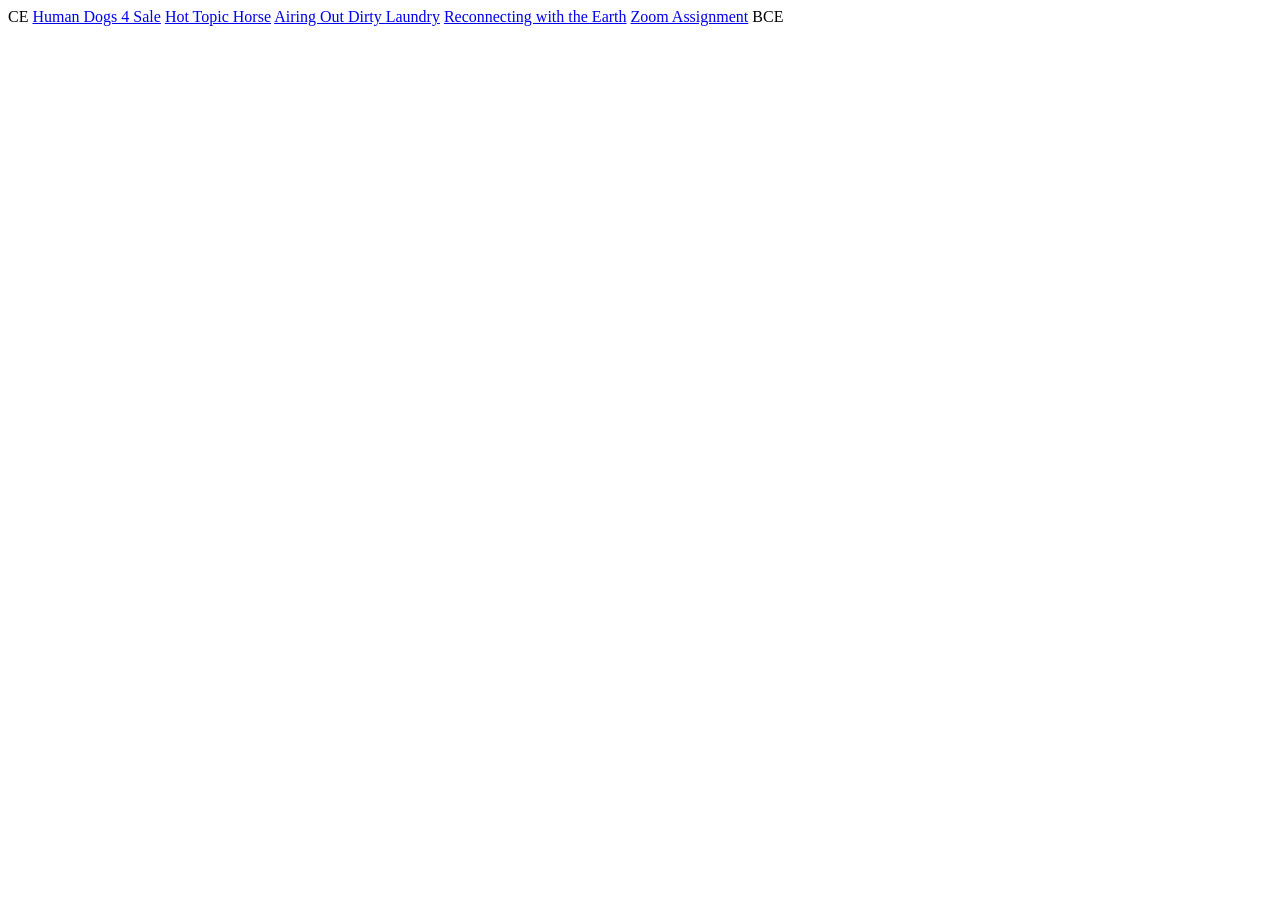
==== html/index.html @ 7fe80193 "made all links to art" ====
<!DOCTYPE html>

CE
<a href="HumanDogsForSale.html">Human Dogs 4 Sale</a>
<a href="HotTopicHorse.html">Hot Topic Horse</a>
<a href="AiringOutDirtyLaundry.html">Airing Out Dirty Laundry</a>
<a href="ReconnectingWithTheEarth.html">Reconnecting with the Earth</a>
<a href="ZoomAssignment.html">Zoom Assignment</a>
BCE

</html>
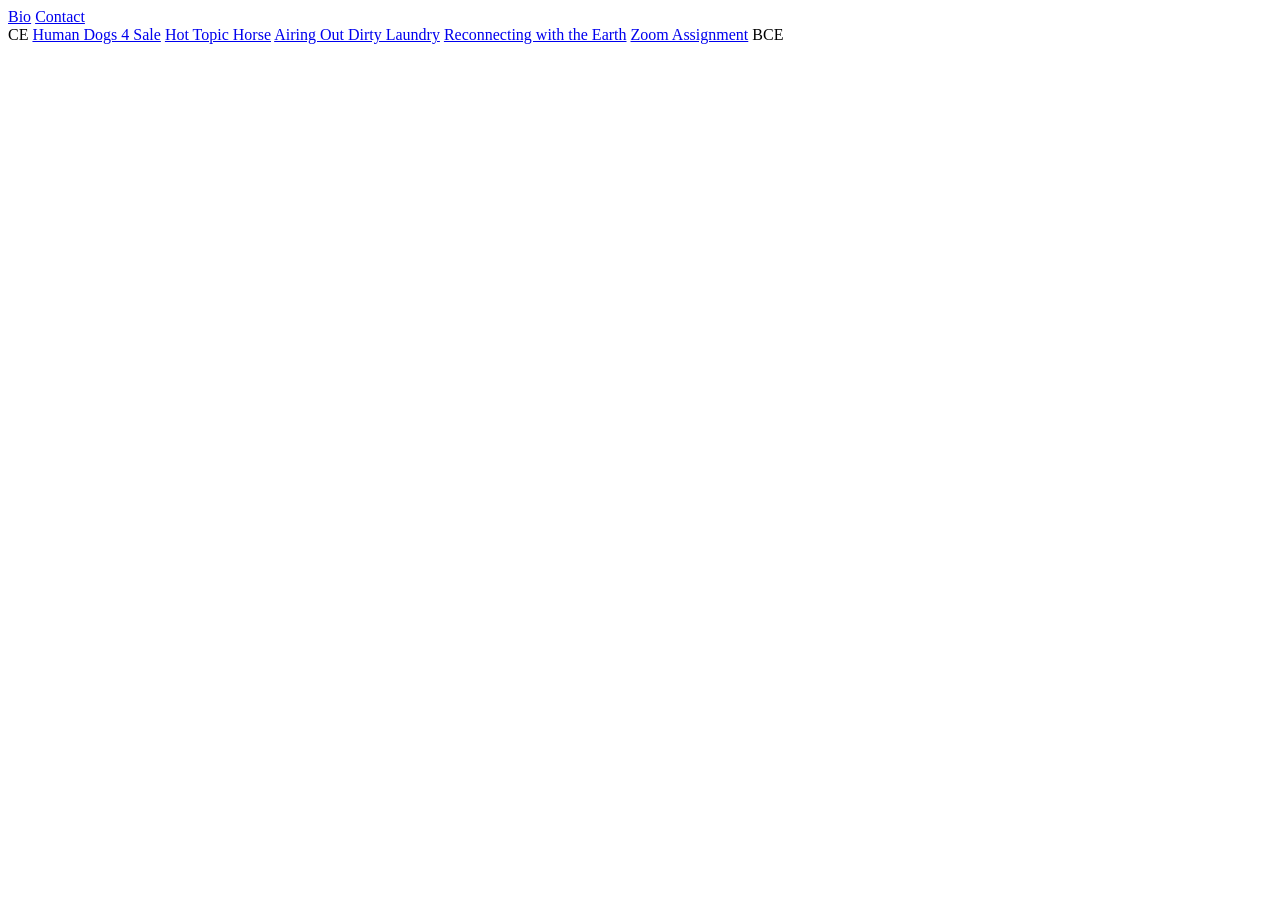
==== commit ac1a26e1: "i have no idea what i am doing" ====
--- a/html/index.html
+++ b/html/index.html
@@ -1,5 +1,8 @@
 <!DOCTYPE html>
-
+<div class="topnav">
+    <a href="#Bio.html">Bio</a>
+    <a href="Contact.html">Contact</a>
+  </div> 
 CE
 <a href="HumanDogsForSale.html">Human Dogs 4 Sale</a>
 <a href="HotTopicHorse.html">Hot Topic Horse</a>
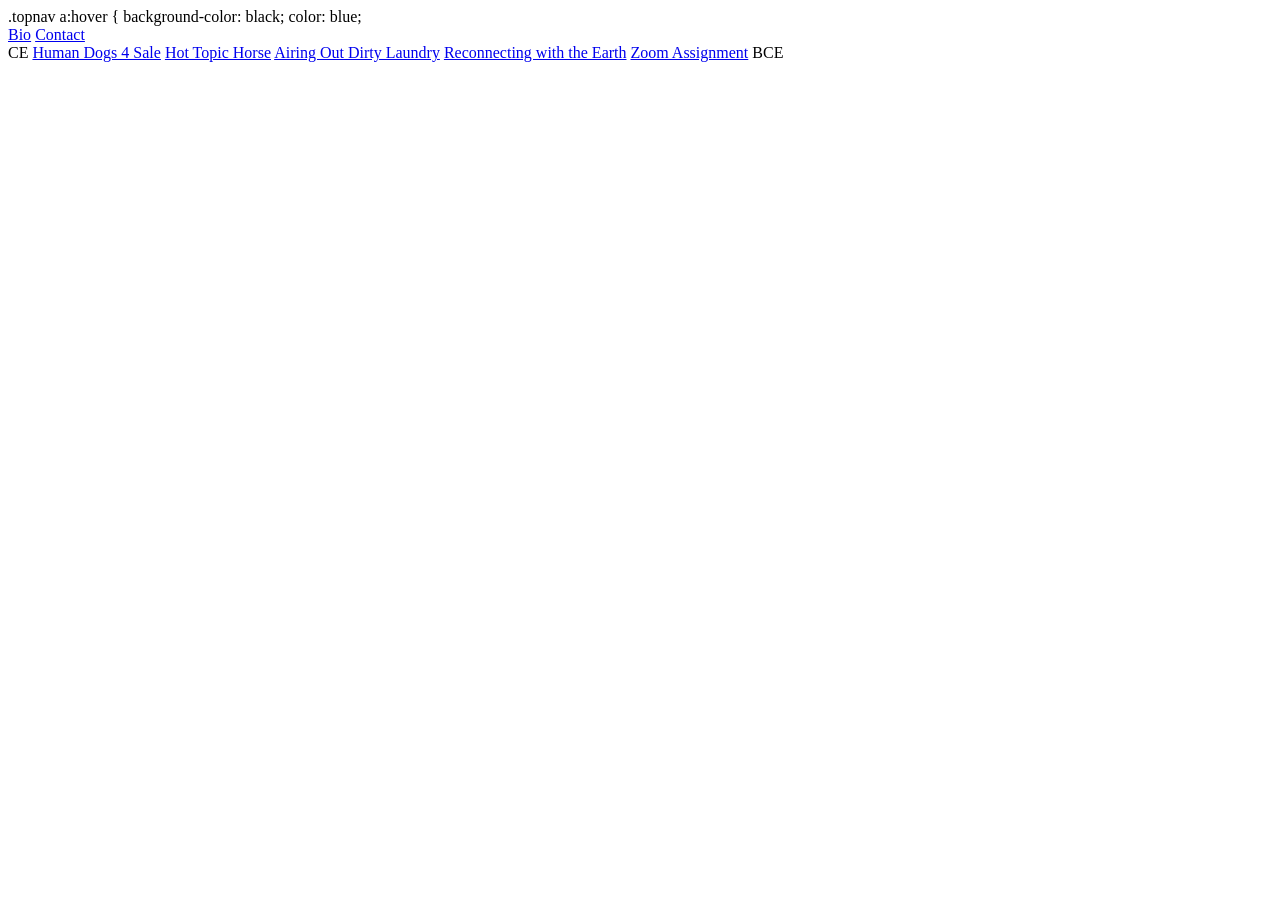
==== commit 90d2a7ee: "change color when hover?" ====
--- a/html/index.html
+++ b/html/index.html
@@ -1,4 +1,7 @@
 <!DOCTYPE html>
+.topnav a:hover {
+    background-color: black;
+    color: blue;
 <div class="topnav">
     <a href="#Bio.html">Bio</a>
     <a href="Contact.html">Contact</a>
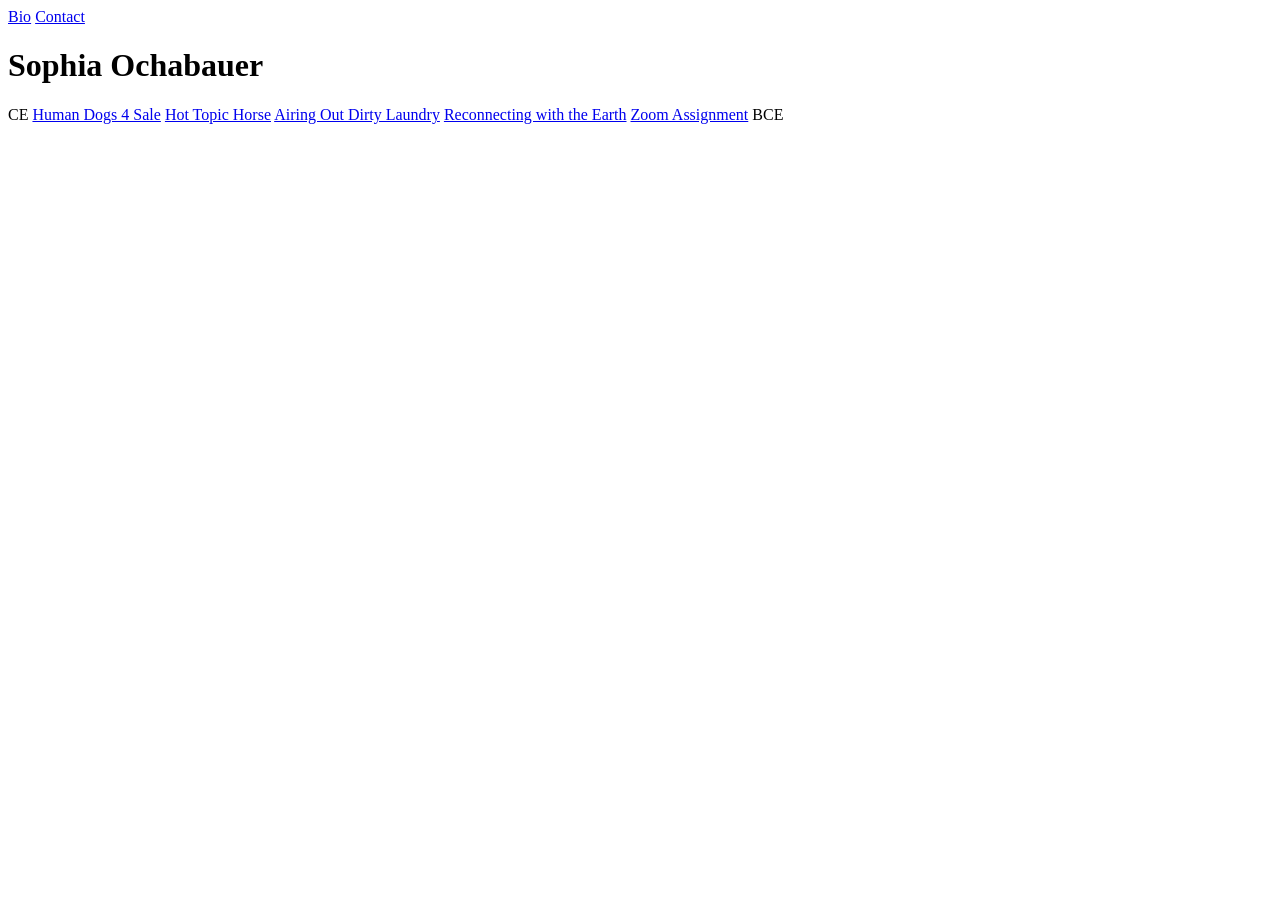
==== commit 09539fc3: "might have added my name to the top" ====
--- a/html/index.html
+++ b/html/index.html
@@ -1,11 +1,9 @@
 <!DOCTYPE html>
-.topnav a:hover {
-    background-color: black;
-    color: blue;
 <div class="topnav">
     <a href="#Bio.html">Bio</a>
     <a href="Contact.html">Contact</a>
   </div> 
+<h1>Sophia Ochabauer</h1>
 CE
 <a href="HumanDogsForSale.html">Human Dogs 4 Sale</a>
 <a href="HotTopicHorse.html">Hot Topic Horse</a>
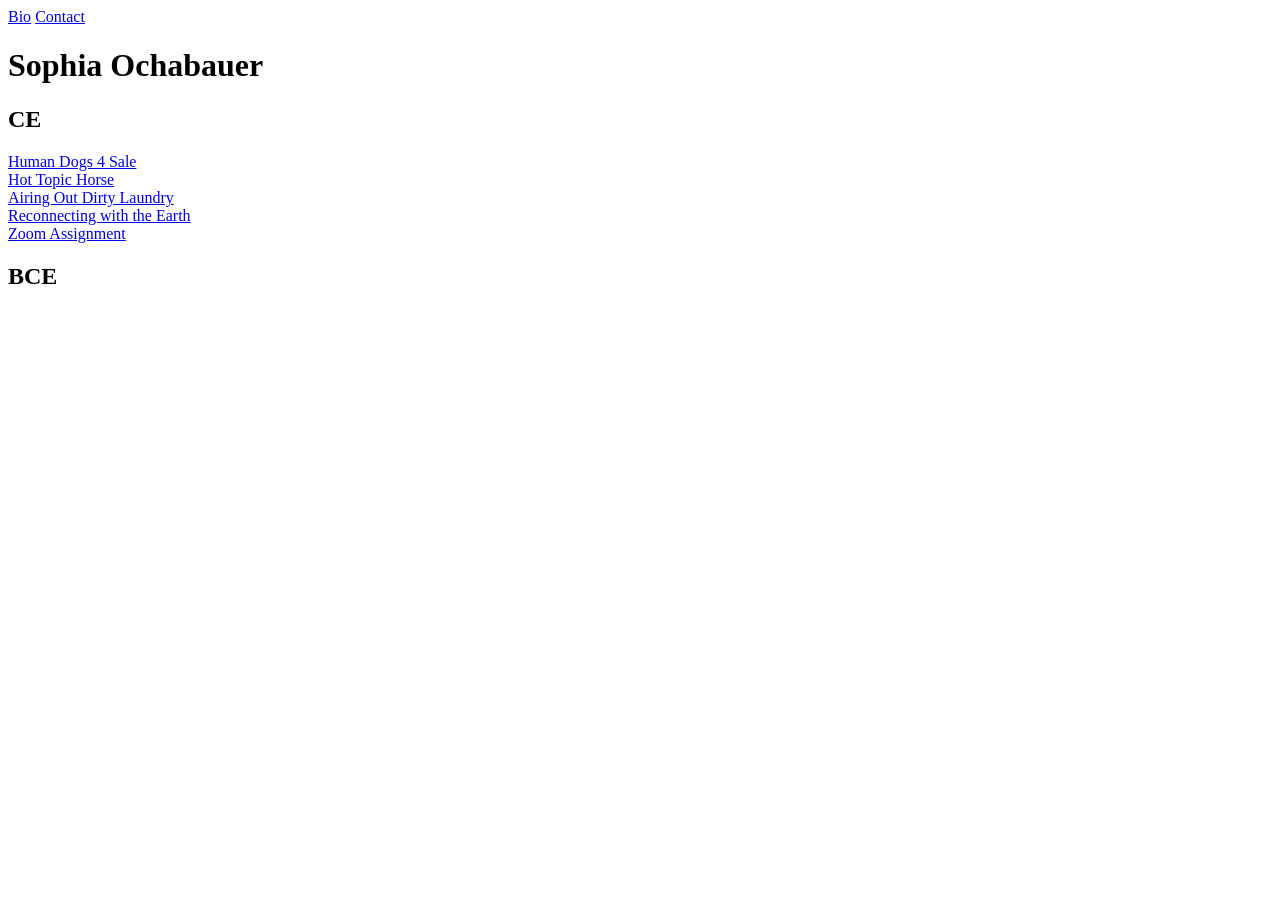
==== commit 0239a0de: "lines might be separated?" ====
--- a/html/index.html
+++ b/html/index.html
@@ -4,12 +4,12 @@
     <a href="Contact.html">Contact</a>
   </div> 
 <h1>Sophia Ochabauer</h1>
-CE
-<a href="HumanDogsForSale.html">Human Dogs 4 Sale</a>
-<a href="HotTopicHorse.html">Hot Topic Horse</a>
-<a href="AiringOutDirtyLaundry.html">Airing Out Dirty Laundry</a>
-<a href="ReconnectingWithTheEarth.html">Reconnecting with the Earth</a>
-<a href="ZoomAssignment.html">Zoom Assignment</a>
-BCE
+<h2>CE</h2>
+<a href="HumanDogsForSale.html">Human Dogs 4 Sale</a><br />
+<a href="HotTopicHorse.html">Hot Topic Horse</a><br />
+<a href="AiringOutDirtyLaundry.html">Airing Out Dirty Laundry</a><br />
+<a href="ReconnectingWithTheEarth.html">Reconnecting with the Earth</a><br />
+<a href="ZoomAssignment.html">Zoom Assignment</a><br />
+<h2>BCE</h2>
 
 </html>
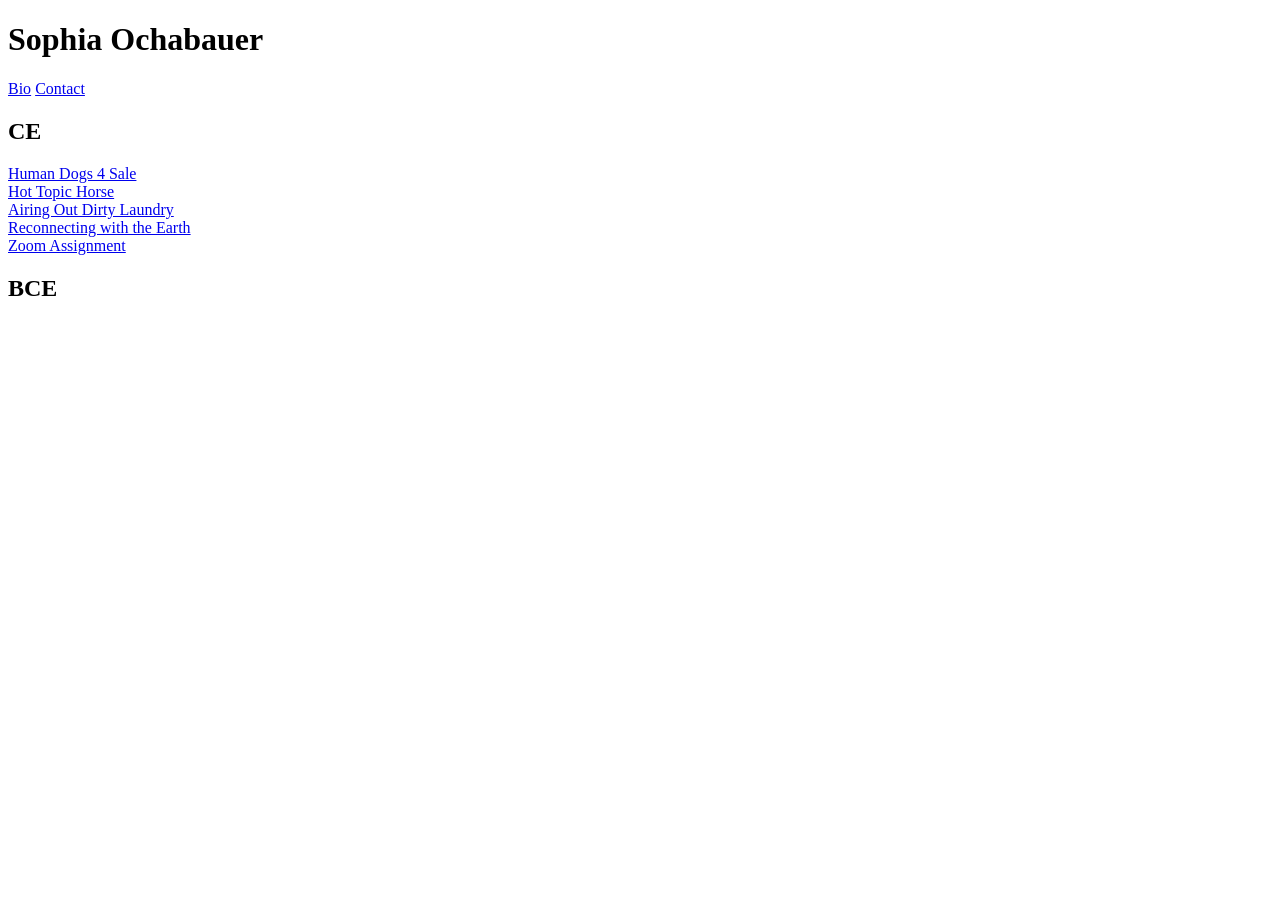
==== commit 1895759d: "testing dat paragraph" ====
--- a/html/index.html
+++ b/html/index.html
@@ -1,9 +1,9 @@
 <!DOCTYPE html>
+<h1>Sophia Ochabauer</h1>
 <div class="topnav">
     <a href="#Bio.html">Bio</a>
     <a href="Contact.html">Contact</a>
   </div> 
-<h1>Sophia Ochabauer</h1>
 <h2>CE</h2>
 <a href="HumanDogsForSale.html">Human Dogs 4 Sale</a><br />
 <a href="HotTopicHorse.html">Hot Topic Horse</a><br />
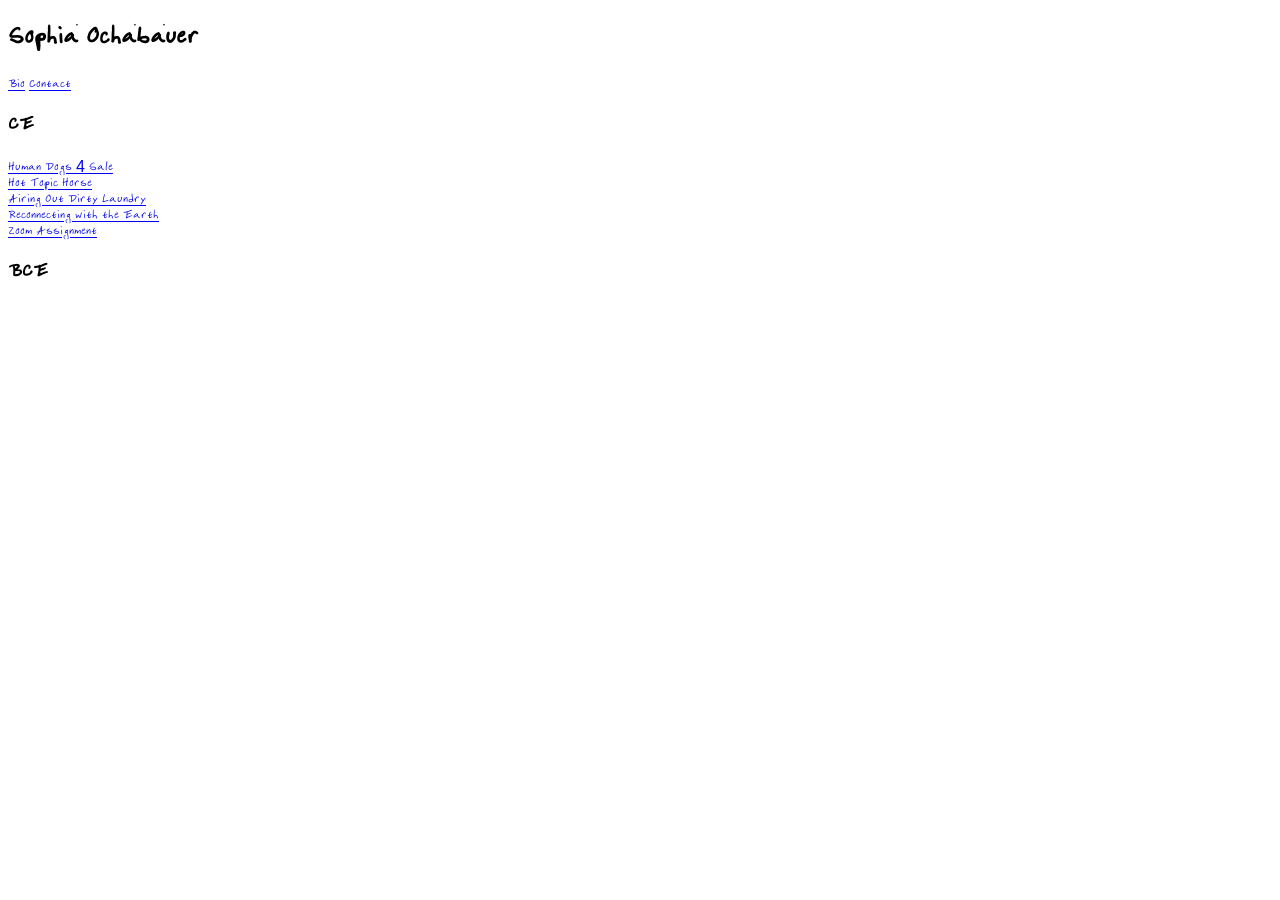
==== commit 60d9a81d: "updated" ====
--- a/html/index.html
+++ b/html/index.html
@@ -1,15 +1,20 @@
 <!DOCTYPE html>
-<h1>Sophia Ochabauer</h1>
-<div class="topnav">
-    <a href="#Bio.html">Bio</a>
-    <a href="Contact.html">Contact</a>
-  </div> 
-<h2>CE</h2>
-<a href="HumanDogsForSale.html">Human Dogs 4 Sale</a><br />
-<a href="HotTopicHorse.html">Hot Topic Horse</a><br />
-<a href="AiringOutDirtyLaundry.html">Airing Out Dirty Laundry</a><br />
-<a href="ReconnectingWithTheEarth.html">Reconnecting with the Earth</a><br />
-<a href="ZoomAssignment.html">Zoom Assignment</a><br />
-<h2>BCE</h2>
-
+<head>
+  <link rel="stylesheet" href="../css/Fonts.css">
+  <title>Sophia Ochabauer</title>
+</head>
+<body>
+  <h1>Sophia Ochabauer</h1>
+  <div class="topnav">
+      <a href="Bio.html">Bio</a>
+      <a href="Contact.html">Contact</a>
+    </div> 
+  <h2>CE</h2>
+  <a href="HumanDogsForSale.html">Human Dogs 4 Sale</a><br />
+  <a href="HotTopicHorse.html">Hot Topic Horse</a><br />
+  <a href="AiringOutDirtyLaundry.html">Airing Out Dirty Laundry</a><br />
+  <a href="ReconnectingWithTheEarth.html">Reconnecting with the Earth</a><br />
+  <a href="ZoomAssignment.html">Zoom Assignment</a><br />
+  <h2>BCE</h2>
+</body>
 </html>
--- a/css/Fonts.css
+++ b/css/Fonts.css
@@ -0,0 +1,15 @@
+@font-face {
+	font-family: 'Sofi';
+	src: url('../assets/Sofi-Regular.ttf');
+}
+
+body {
+	font-family: 'Sofi', sans-serif;
+}
+
+pre {
+	font-family: 'Sofi', sans-serif;
+}
+h1 {
+	font-family: 'Sofi', sans-serif;
+}
